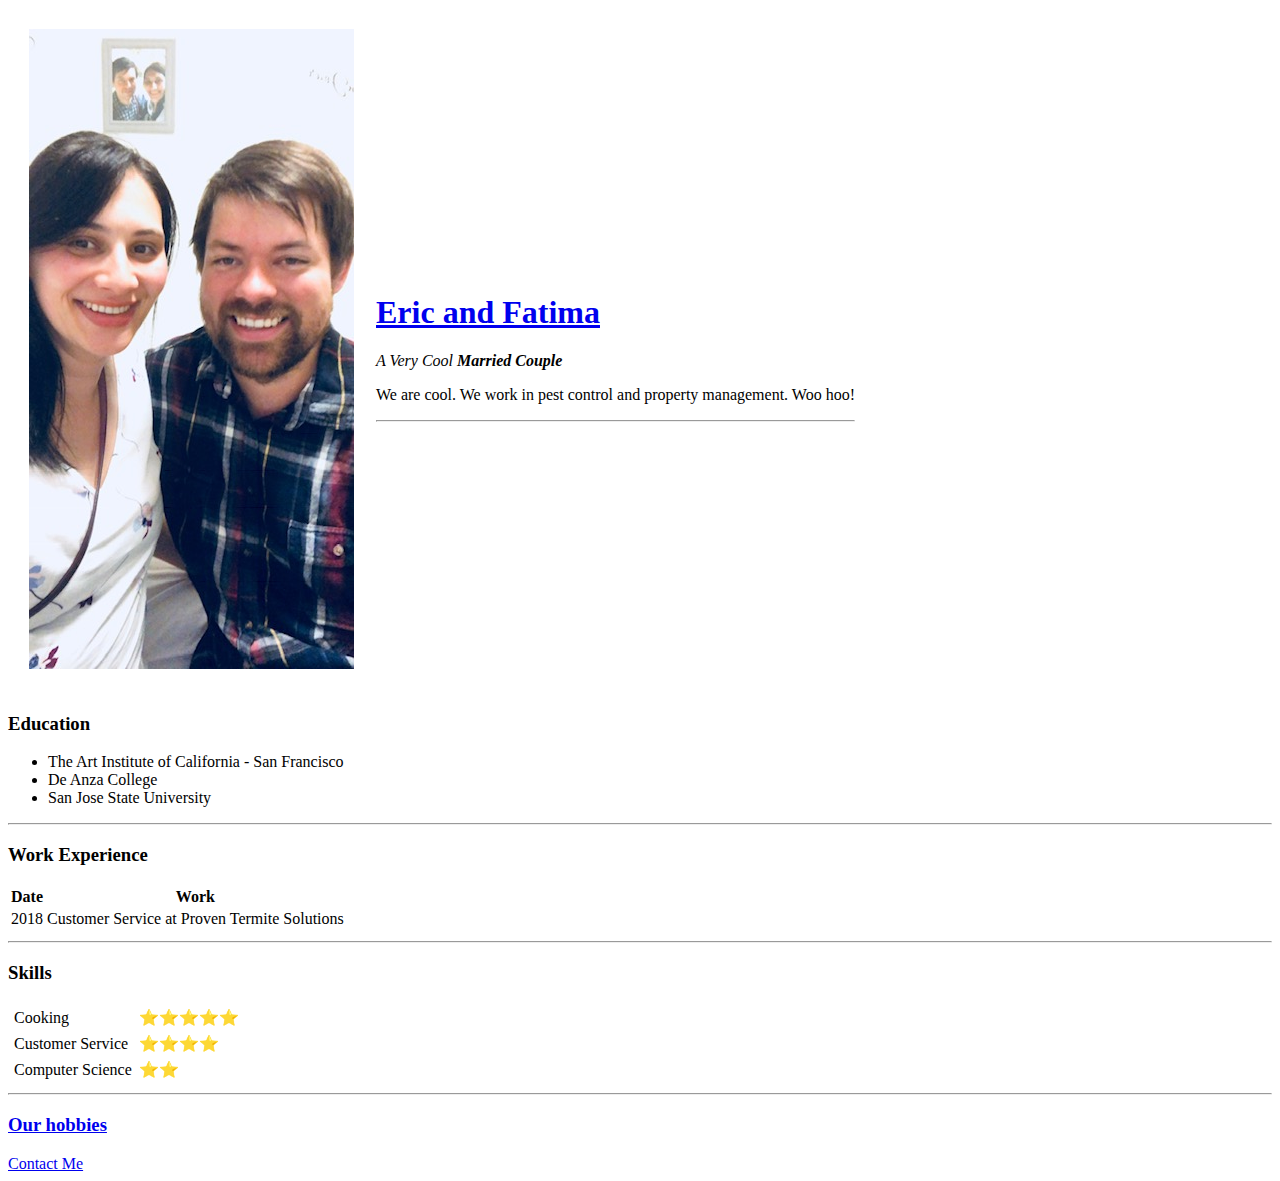
==== index.html @ b1b3d4e1 "Add initial cv website files" ====
<!DOCTYPE html>
<html lang="en" dir="ltr">

<head>
  <meta charset="utf-8">
  <title>Eric and Fatima</title>
</head>

<body>
  <table cellspacing="20">
    <tr>
      <td><img src="images\EricandFatima.jpg" alt="Eric and Fatima" /></td>
      <td>
        <h1><a href=https://www.instagram.com/ericandfatima/>Eric and Fatima</a> </h1> <p><em>A Very Cool <strong>Married Couple</strong></em></p>
            <p>We are cool. We work in pest control and property management. Woo hoo!</p>
            <hr />
      </td>
    </tr>
  </table>

  <h3>Education</h3>
  <ul>
    <li>The Art Institute of California - San Francisco</li>
    <li>De Anza College</li>
    <li>San Jose State University</li>
  </ul>
  <hr>
  <h3>Work Experience</h3>
  <table>
    <thead>
      <tr>
        <th>Date</th>
        <th>Work</th>
      </tr>
    </thead>
    <tbody>
      <tr>
        <td>2018</td>
        <td>Customer Service at Proven Termite Solutions</td>
      </tr>
    </tbody>
    <tfoot>

    </tfoot>

    <tr>

    </tr>
  </table>
  <hr>
  <h3>Skills</h3>

  <table cellspacing="5">
    <tr>
      <td>Cooking</td>
      <td>⭐⭐⭐⭐⭐ </td>
    </tr>
    <tr>
      <td>Customer Service</td>
      <td>⭐⭐⭐⭐</td>
    <tr>
      <td>Computer Science</td>
      <td>⭐⭐</td>
    </tr>
    </tr>
  </table>


  <hr />

  <a href="hobbies.html">
    <h3>Our hobbies</h3>
  </a>
  <a href="contactme.html">Contact Me</a>

</body>

</html>
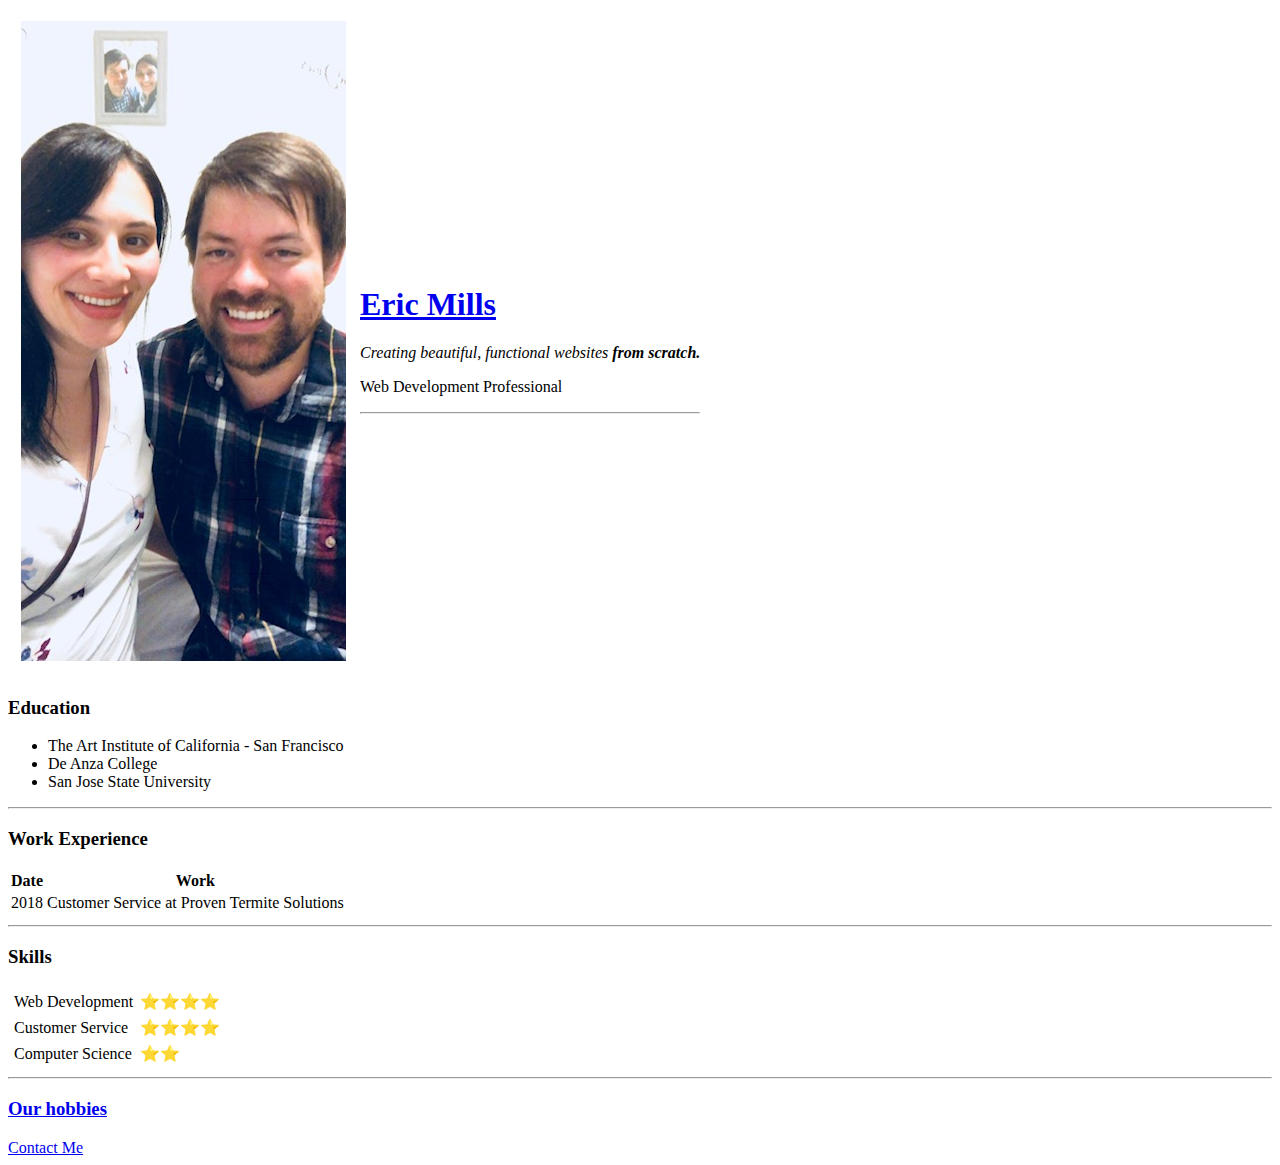
==== commit db40b215: "Add files via upload" ====
--- a/index.html
+++ b/index.html
@@ -3,16 +3,19 @@
 
 <head>
   <meta charset="utf-8">
-  <title>Eric and Fatima</title>
+  <title>Eric Mills</title>
+  <link rel="stylesheet" href="css\styles.css">
+  <link rel="icon" href="123.jpg>"
+
 </head>
 
 <body>
-  <table cellspacing="20">
+  <table cellspacing="12">
     <tr>
-      <td><img src="images\EricandFatima.jpg" alt="Eric and Fatima" /></td>
+      <td><img class="circularImage" src="images\EricandFatima.jpg" alt="Eric and Fatima" /></td>
       <td>
-        <h1><a href=https://www.instagram.com/ericandfatima/>Eric and Fatima</a> </h1> <p><em>A Very Cool <strong>Married Couple</strong></em></p>
-            <p>We are cool. We work in pest control and property management. Woo hoo!</p>
+        <h1><a href=https://www.instagram.com/ericandfatima/>Eric Mills</a> </h1> <p><em>Creating beautiful, functional websites <strong>from scratch.</strong></em></p>
+            <p>Web Development Professional </p>
             <hr />
       </td>
     </tr>
@@ -52,8 +55,8 @@
 
   <table cellspacing="5">
     <tr>
-      <td>Cooking</td>
-      <td>⭐⭐⭐⭐⭐ </td>
+      <td>Web Development</td>
+      <td>⭐⭐⭐⭐ </td>
     </tr>
     <tr>
       <td>Customer Service</td>
